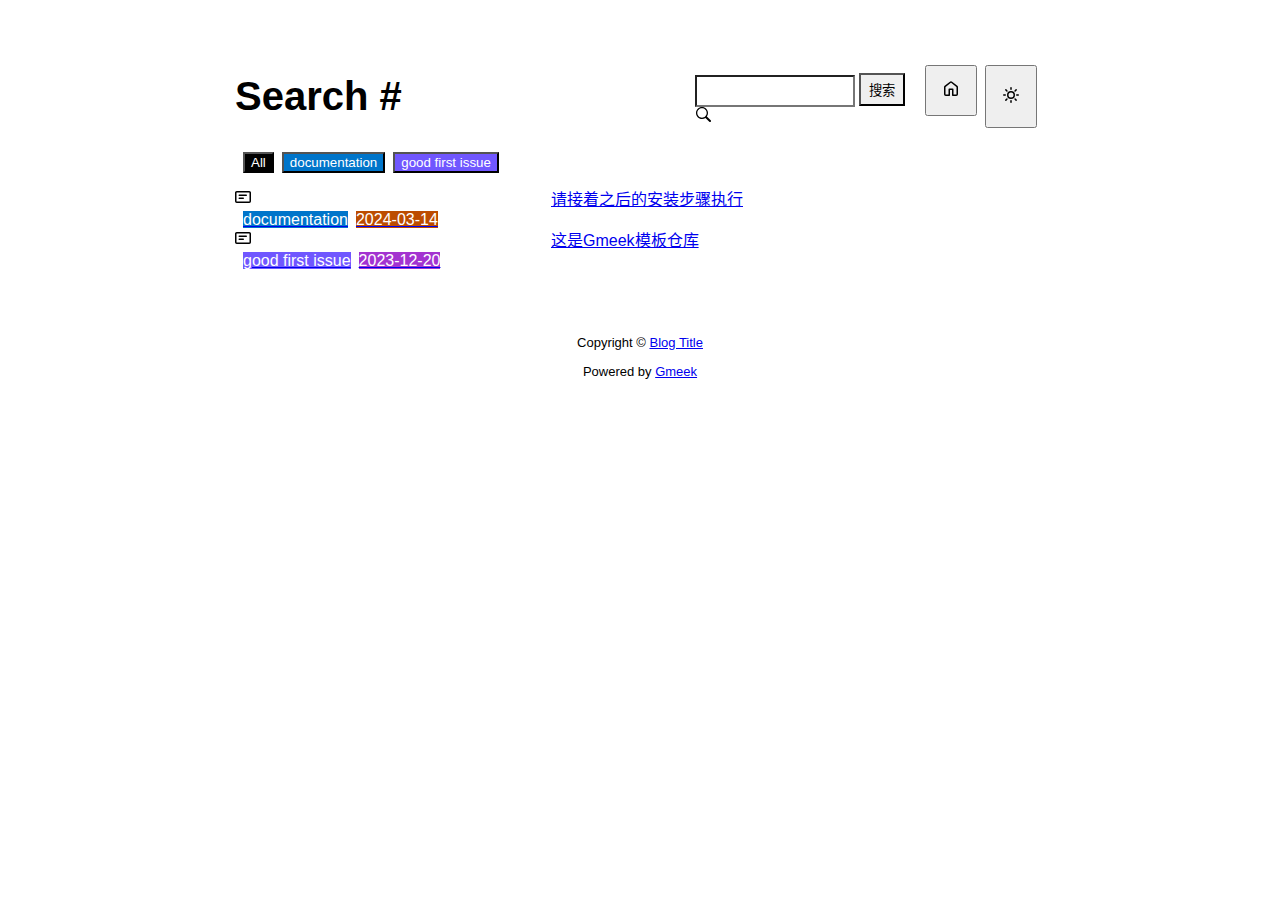
==== docs/tag.html @ c7995678 "Initial commit" ====
<!DOCTYPE html>
<html data-color-mode="light" data-dark-theme="dark" data-light-theme="light" lang="zh-CN">
<head>
    <meta content="text/html; charset=utf-8" http-equiv="content-type" />
    <meta name="viewport" content="width=device-width,initial-scale=1.0">
    <meta http-equiv="X-UA-Compatible" content="IE=edge">
    <link href="//cdn.staticfile.org/Primer/21.0.7/primer.css" rel="stylesheet" />
    <link rel="icon" href="https://github.githubassets.com/favicons/favicon.svg">
    <script>
        if(localStorage.getItem("meek_theme")==null){}
        else if(localStorage.getItem("meek_theme")=="dark"){document.getElementsByTagName("html")[0].attributes.getNamedItem("data-color-mode").value="dark";}
        else if(localStorage.getItem("meek_theme")=="light"){document.getElementsByTagName("html")[0].attributes.getNamedItem("data-color-mode").value="light";}
    </script>
    
<meta name="description" content="Blog Title search page">
<title>Blog Title - Tag</title>

</head>
<style>
body{box-sizing: border-box;min-width: 200px;max-width: 900px;margin: 20px auto;padding: 45px;font-size: 16px;font-family: sans-serif;line-height: 1.25;}
#header{display:flex;padding-bottom:8px;border-bottom: 1px solid var(--borderColor-muted, var(--color-border-muted));margin-bottom: 16px;}
#footer {margin-top:64px; text-align: center;font-size: small;}

</style>

<style>
.tagTitle{margin:auto 0;font-size:40px;font-weight:bold;overflow:hidden;white-space:nowrap;text-overflow:ellipsis;}
.title-right{display:flex;margin:auto 0 0 auto;}
.title-right .circle{padding: 14px 16px;margin-right:8px;}

.subnav-search{width:222px;margin-top:8px;margin-right:8px;}
.subnav-search-input{width:160px;border-top-right-radius:0px;border-bottom-right-radius:0px;}
.subnav-search button{padding:5px 8px;border-top-left-radius:0px;border-bottom-left-radius:0px;}

.SideNav-icon{margin-right: 16px}
.Label{color: #fff;margin-left:8px;}
.genTime{float: right;}
.d-flex{min-width:0;}
.listTitle{overflow:hidden;white-space:nowrap;text-overflow: ellipsis;max-width: 100%;}
.listLabels{white-space:nowrap;}

@media (max-width: 600px) {
    body { padding: 8px;}
    .tagTitle{display:none;}
    .LabelTime{display:none;}
}
</style>


<body>
    <div id="header">
<span class="tagTitle"><span>Loading</span><span class="AnimatedEllipsis"></span></span>
<div class="title-right">
    <div class="subnav-search">
        <input type="search" class="form-control subnav-search-input float-left" aria-label="Search site" value="" style="height:32px;">
        <button class="btn float-left" type="submit" onclick="javascript:searchShow()">搜索</button>
        <svg class="subnav-search-icon octicon octicon-search" width="16" height="16" viewBox="0 0 16 16" aria-hidden="true">
            <path id="searchSVG" fill-rule="evenodd" d=""></path>
        </svg>
    </div>
    <a href="https://Meekdai.github.io/Gmeek-template"><button id="buttonHome" class="btn btn-invisible circle" title="首页">
        <svg class="octicon" width="16" height="16">
            <path id="pathHome" fill-rule="evenodd" d="M6.906.664a1.749 1.749 0 0 1 2.187 0l5.25 4.2c.415.332.657.835.657 1.367v7.019A1.75 1.75 0 0 1 13.25 15h-3.5a.75.75 0 0 1-.75-.75V9H7v5.25a.75.75 0 0 1-.75.75h-3.5A1.75 1.75 0 0 1 1 13.25V6.23c0-.531.242-1.034.657-1.366l5.25-4.2Zm1.25 1.171a.25.25 0 0 0-.312 0l-5.25 4.2a.25.25 0 0 0-.094.196v7.019c0 .138.112.25.25.25H5.5V8.25a.75.75 0 0 1 .75-.75h3.5a.75.75 0 0 1 .75.75v5.25h2.75a.25.25 0 0 0 .25-.25V6.23a.25.25 0 0 0-.094-.195Z"></path>
        </svg>
    </button></a>
    <button class="btn btn-invisible circle" onclick="modeSwitch()" title="切换主题">
        <svg class="octicon" width="16" height="16" >
            <path id="themeSwitch" fill-rule="evenodd"></path>
        </svg>
    </button>
</div>
</div>
    <div id="content">
<div id="tagLable" style="margin-bottom: 16px;"></div>
<nav class="SideNav"></nav>
<div class="notFind" style="display:none;font-size:24px;margin:8px;">Not Find</div>
</div>
    <div id="footer">Copyright © <span id="year"></span><a href="https://Meekdai.github.io/Gmeek-template"> Blog Title </a>
<p>
<span id="runday"></span>Powered by <a href="https://meekdai.com/Gmeek.html" target="_blank">Gmeek</a>
</p>

<script>
if(""!=""){
    var now=new Date();
    var startSite=new Date("");
    var diff=now.getTime()-startSite.getTime();
    var diffDay=Math.floor(diff/(1000*60*60*24));
    document.getElementById("year").innerHTML=now.getFullYear();
    if(""!=""){document.getElementById("runday").innerHTML=" • "+"网站运行"+diffDay+"天"+" • ";}
    else{document.getElementById("runday").innerHTML="网站运行"+diffDay+"天"+" • ";}
}
</script>
</div>
</body>
<script>
var IconList={'post': 'M0 3.75C0 2.784.784 2 1.75 2h12.5c.966 0 1.75.784 1.75 1.75v8.5A1.75 1.75 0 0 1 14.25 14H1.75A1.75 1.75 0 0 1 0 12.25Zm1.75-.25a.25.25 0 0 0-.25.25v8.5c0 .138.112.25.25.25h12.5a.25.25 0 0 0 .25-.25v-8.5a.25.25 0 0 0-.25-.25ZM3.5 6.25a.75.75 0 0 1 .75-.75h7a.75.75 0 0 1 0 1.5h-7a.75.75 0 0 1-.75-.75Zm.75 2.25h4a.75.75 0 0 1 0 1.5h-4a.75.75 0 0 1 0-1.5Z', 'link': 'm7.775 3.275 1.25-1.25a3.5 3.5 0 1 1 4.95 4.95l-2.5 2.5a3.5 3.5 0 0 1-4.95 0 .751.751 0 0 1 .018-1.042.751.751 0 0 1 1.042-.018 1.998 1.998 0 0 0 2.83 0l2.5-2.5a2.002 2.002 0 0 0-2.83-2.83l-1.25 1.25a.751.751 0 0 1-1.042-.018.751.751 0 0 1-.018-1.042Zm-4.69 9.64a1.998 1.998 0 0 0 2.83 0l1.25-1.25a.751.751 0 0 1 1.042.018.751.751 0 0 1 .018 1.042l-1.25 1.25a3.5 3.5 0 1 1-4.95-4.95l2.5-2.5a3.5 3.5 0 0 1 4.95 0 .751.751 0 0 1-.018 1.042.751.751 0 0 1-1.042.018 1.998 1.998 0 0 0-2.83 0l-2.5 2.5a1.998 1.998 0 0 0 0 2.83Z', 'about': 'M10.561 8.073a6.005 6.005 0 0 1 3.432 5.142.75.75 0 1 1-1.498.07 4.5 4.5 0 0 0-8.99 0 .75.75 0 0 1-1.498-.07 6.004 6.004 0 0 1 3.431-5.142 3.999 3.999 0 1 1 5.123 0ZM10.5 5a2.5 2.5 0 1 0-5 0 2.5 2.5 0 0 0 5 0Z', 'sun': 'M8 10.5a2.5 2.5 0 100-5 2.5 2.5 0 000 5zM8 12a4 4 0 100-8 4 4 0 000 8zM8 0a.75.75 0 01.75.75v1.5a.75.75 0 01-1.5 0V.75A.75.75 0 018 0zm0 13a.75.75 0 01.75.75v1.5a.75.75 0 01-1.5 0v-1.5A.75.75 0 018 13zM2.343 2.343a.75.75 0 011.061 0l1.06 1.061a.75.75 0 01-1.06 1.06l-1.06-1.06a.75.75 0 010-1.06zm9.193 9.193a.75.75 0 011.06 0l1.061 1.06a.75.75 0 01-1.06 1.061l-1.061-1.06a.75.75 0 010-1.061zM16 8a.75.75 0 01-.75.75h-1.5a.75.75 0 010-1.5h1.5A.75.75 0 0116 8zM3 8a.75.75 0 01-.75.75H.75a.75.75 0 010-1.5h1.5A.75.75 0 013 8zm10.657-5.657a.75.75 0 010 1.061l-1.061 1.06a.75.75 0 11-1.06-1.06l1.06-1.06a.75.75 0 011.06 0zm-9.193 9.193a.75.75 0 010 1.06l-1.06 1.061a.75.75 0 11-1.061-1.06l1.06-1.061a.75.75 0 011.061 0z', 'moon': 'M9.598 1.591a.75.75 0 01.785-.175 7 7 0 11-8.967 8.967.75.75 0 01.961-.96 5.5 5.5 0 007.046-7.046.75.75 0 01.175-.786zm1.616 1.945a7 7 0 01-7.678 7.678 5.5 5.5 0 107.678-7.678z', 'search': 'M15.7 13.3l-3.81-3.83A5.93 5.93 0 0 0 13 6c0-3.31-2.69-6-6-6S1 2.69 1 6s2.69 6 6 6c1.3 0 2.48-.41 3.47-1.11l3.83 3.81c.19.2.45.3.7.3.25 0 .52-.09.7-.3a.996.996 0 0 0 0-1.41v.01zM7 10.7c-2.59 0-4.7-2.11-4.7-4.7 0-2.59 2.11-4.7 4.7-4.7 2.59 0 4.7 2.11 4.7 4.7 0 2.59-2.11 4.7-4.7 4.7z', 'rss': 'M2.002 2.725a.75.75 0 0 1 .797-.699C8.79 2.42 13.58 7.21 13.974 13.201a.75.75 0 0 1-1.497.098 10.502 10.502 0 0 0-9.776-9.776.747.747 0 0 1-.7-.798ZM2.84 7.05h-.002a7.002 7.002 0 0 1 6.113 6.111.75.75 0 0 1-1.49.178 5.503 5.503 0 0 0-4.8-4.8.75.75 0 0 1 .179-1.489ZM2 13a1 1 0 1 1 2 0 1 1 0 0 1-2 0Z', 'upload': 'M2.75 14A1.75 1.75 0 0 1 1 12.25v-2.5a.75.75 0 0 1 1.5 0v2.5c0 .138.112.25.25.25h10.5a.25.25 0 0 0 .25-.25v-2.5a.75.75 0 0 1 1.5 0v2.5A1.75 1.75 0 0 1 13.25 14Z M11.78 4.72a.749.749 0 1 1-1.06 1.06L8.75 3.811V9.5a.75.75 0 0 1-1.5 0V3.811L5.28 5.78a.749.749 0 1 1-1.06-1.06l3.25-3.25a.749.749 0 0 1 1.06 0l3.25 3.25Z', 'github': 'M8 0c4.42 0 8 3.58 8 8a8.013 8.013 0 0 1-5.45 7.59c-.4.08-.55-.17-.55-.38 0-.27.01-1.13.01-2.2 0-.75-.25-1.23-.54-1.48 1.78-.2 3.65-.88 3.65-3.95 0-.88-.31-1.59-.82-2.15.08-.2.36-1.02-.08-2.12 0 0-.67-.22-2.2.82-.64-.18-1.32-.27-2-.27-.68 0-1.36.09-2 .27-1.53-1.03-2.2-.82-2.2-.82-.44 1.1-.16 1.92-.08 2.12-.51.56-.82 1.28-.82 2.15 0 3.06 1.86 3.75 3.64 3.95-.23.2-.44.55-.51 1.07-.46.21-1.61.55-2.33-.66-.15-.24-.6-.83-1.23-.82-.67.01-.27.38.01.53.34.19.73.9.82 1.13.16.45.68 1.31 2.69.94 0 .67.01 1.3.01 1.49 0 .21-.15.45-.55.38A7.995 7.995 0 0 1 0 8c0-4.42 3.58-8 8-8Z', 'home': 'M6.906.664a1.749 1.749 0 0 1 2.187 0l5.25 4.2c.415.332.657.835.657 1.367v7.019A1.75 1.75 0 0 1 13.25 15h-3.5a.75.75 0 0 1-.75-.75V9H7v5.25a.75.75 0 0 1-.75.75h-3.5A1.75 1.75 0 0 1 1 13.25V6.23c0-.531.242-1.034.657-1.366l5.25-4.2Zm1.25 1.171a.25.25 0 0 0-.312 0l-5.25 4.2a.25.25 0 0 0-.094.196v7.019c0 .138.112.25.25.25H5.5V8.25a.75.75 0 0 1 .75-.75h3.5a.75.75 0 0 1 .75.75v5.25h2.75a.25.25 0 0 0 .25-.25V6.23a.25.25 0 0 0-.094-.195Z'};
var utterancesLoad=0;
if(localStorage.getItem("meek_theme")==null){localStorage.setItem("meek_theme","light");changeLight();}
else if(localStorage.getItem("meek_theme")=="dark"){changeDark();}
else if(localStorage.getItem("meek_theme")=="light"){changeLight();}

function changeDark(){
    document.getElementsByTagName("html")[0].attributes.getNamedItem("data-color-mode").value="dark";
    document.getElementById("themeSwitch").setAttribute("d",value=IconList["moon"]);
    document.getElementById("themeSwitch").parentNode.style.color="#00f0ff";
    if(utterancesLoad==1){utterancesTheme("dark-blue");}
}
function changeLight(){
    document.getElementsByTagName("html")[0].attributes.getNamedItem("data-color-mode").value="light";
    document.getElementById("themeSwitch").setAttribute("d",value=IconList["sun"]);
    document.getElementById("themeSwitch").parentNode.style.color="#ff5000";
    if(utterancesLoad==1){utterancesTheme("github-light");}
}
function modeSwitch(){
    if(document.getElementsByTagName("html")[0].attributes[0].value=="light"){changeDark();localStorage.setItem("meek_theme","dark");}
    else{changeLight();localStorage.setItem("meek_theme","light");}
}
function utterancesTheme(theme){
    const message = {type: 'set-theme',theme: theme};
    const iframe = document.getElementsByClassName('utterances-frame')[0];
    iframe.contentWindow.postMessage(message, 'https://utteranc.es');
}

console.log("\n %c Gmeek last %c https://github.com/Meekdai/Gmeek \n\n", "color: #fff; background-image: linear-gradient(90deg, rgb(47, 172, 178) 0%, rgb(45, 190, 96) 100%); padding:5px 1px;", "background-image: linear-gradient(90deg, rgb(45, 190, 96) 0%, rgb(255, 255, 255) 100%); padding:5px 0;");
</script>

<script>
document.getElementById("searchSVG").setAttribute("d",IconList["search"]);

tagList=[];
jsonData='';
let requestJson="postList.json"
let request=new XMLHttpRequest();
request.open("GET",requestJson);
request.responseType='text';
request.send();
request.onload=function(){
    jsonData=JSON.parse(request.response);
    console.log(jsonData);
    showList();
    setClassDisplay(decodeURI(window.location.hash.slice(1)));
}

function showList(){
    let SideNav=document.getElementsByClassName("SideNav")[0];
    SideNav.setAttribute("class","SideNav border");
    let tagLable=document.getElementById("tagLable");

    if(tagList.length==0){
        let showLabels=document.createElement("button");
        showLabels.setAttribute("class","Label");
        showLabels.setAttribute("style","background-color:#000");
        showLabels.innerHTML="All";
        showLabels.setAttribute("onclick","javascript:updateShowTag('All');");
        tagLable.appendChild(showLabels);
    }
    for(i in jsonData){
        if(!(tagList.includes(jsonData[i]['label']))){
            tagList.push(jsonData[i]['label']);
            let showLabels=document.createElement("button");
            showLabels.setAttribute("class","Label");
            showLabels.setAttribute("style","background-color:"+jsonData[i]['labelColor']);
            showLabels.innerHTML=jsonData[i]['label'];
            showLabels.setAttribute("onclick","javascript:updateShowTag('"+jsonData[i]['label']+"');");
            tagLable.appendChild(showLabels);
        }

        let div=document.createElement("div");
        div.setAttribute("class","lists "+jsonData[i]['label']);
        let item=document.createElement("a");
        item.setAttribute("class","SideNav-item d-flex flex-items-center flex-justify-between");
        item.setAttribute("href",jsonData[i]['postUrl']);

        let center=document.createElement("div");
        center.setAttribute("class","d-flex flex-items-center");

        svg=document.createElementNS('http://www.w3.org/2000/svg','svg');
        path=document.createElementNS("http://www.w3.org/2000/svg","path"); 
        span=document.createElement("span");
        svg.setAttributeNS(null,"class","SideNav-icon octicon");
        svg.setAttributeNS(null,"style","witdh:16px;height:16px");
        path.setAttributeNS(null, "d", IconList["post"]);
        svg.appendChild(path);

        let title=document.createElement("span");
        title.setAttribute("class","listTitle");
        title.innerHTML=jsonData[i]['postTitle'];
        center.appendChild(svg);
        center.appendChild(title);

        let listLabels=document.createElement("div");
        listLabels.setAttribute("class","listLabels");
        let LabelName=document.createElement("span");
        LabelName.setAttribute("class","Label LabelName");
        LabelName.setAttribute("style","background-color:"+jsonData[i]['labelColor']);
        LabelName.innerHTML=jsonData[i]['label'];
        listLabels.appendChild(LabelName);
        let LabelTime=document.createElement("span");
        LabelTime.setAttribute("class","Label LabelTime");
        LabelTime.setAttribute("style","background-color:"+jsonData[i]['dateLabelColor']);
        LabelTime.innerHTML=jsonData[i]['createdDate'];
        listLabels.appendChild(LabelTime);

        item.appendChild(center);
        item.appendChild(listLabels);
        div.appendChild(item);
        SideNav.appendChild(div);
    }
}

function updateShowTag(label){
    if(window.location.hash.slice(1)!=encodeURI(label)){
        window.location.hash="#"+(label);
        setClassDisplay(label);
    }
}

function setClassDisplay(lable){
    let lists = document.getElementsByClassName("lists");
    let tagTitle = document.getElementsByClassName("tagTitle")[0];
    tagTitle.innerHTML="Tag #"+lable;
    document.title=lable+" - Blog Title";
    document.getElementsByClassName("subnav-search-input")[0].value='';
    if(lable=="All"){
        for(let i = 0; i < lists.length; i++){lists[i].style.display='block';}
        document.getElementsByClassName("notFind")[0].style.display='none';
    }
    else if(tagList.indexOf(lable)!=-1){
        for(let i = 0; i < lists.length; i++){
            lists[i].style.display='none';
        }

        let lables = document.getElementsByClassName(lable);
        for(let i = 0; i < lables.length; i++){
            lables[i].style.display='block';
        }
        document.getElementsByClassName("notFind")[0].style.display='none';
    }
    else{
        document.getElementsByClassName("subnav-search-input")[0].value=lable;
        searchShow();
    }
}

function searchShow(){
    let lists = document.getElementsByClassName("lists");
    let tagTitle = document.getElementsByClassName("tagTitle")[0];
    let searchInput = document.getElementsByClassName("subnav-search-input")[0].value;
    tagTitle.innerHTML="Search #"+searchInput;
    if(searchInput==''){document.title="Search - Blog Title";}
    else{document.title=searchInput+" - Blog Title";}
    let a=0;
    window.location.hash="#"+(searchInput);
    for(let i = 0; i < lists.length; i++){
        if(lists[i].childNodes[0].childNodes[0].childNodes[1].innerHTML.toUpperCase().indexOf(searchInput.toUpperCase())==-1){lists[i].style.display='none';}
        else{lists[i].style.display='block';a=a+1;}
    }
    if(a==0){
        let notFind=document.getElementsByClassName("notFind")[0];
        notFind.style.display='block';
        notFind.innerHTML='Not Find "'+searchInput+'"';
    }
    else{document.getElementsByClassName("notFind")[0].style.display='none';}
}

</script>

</html>
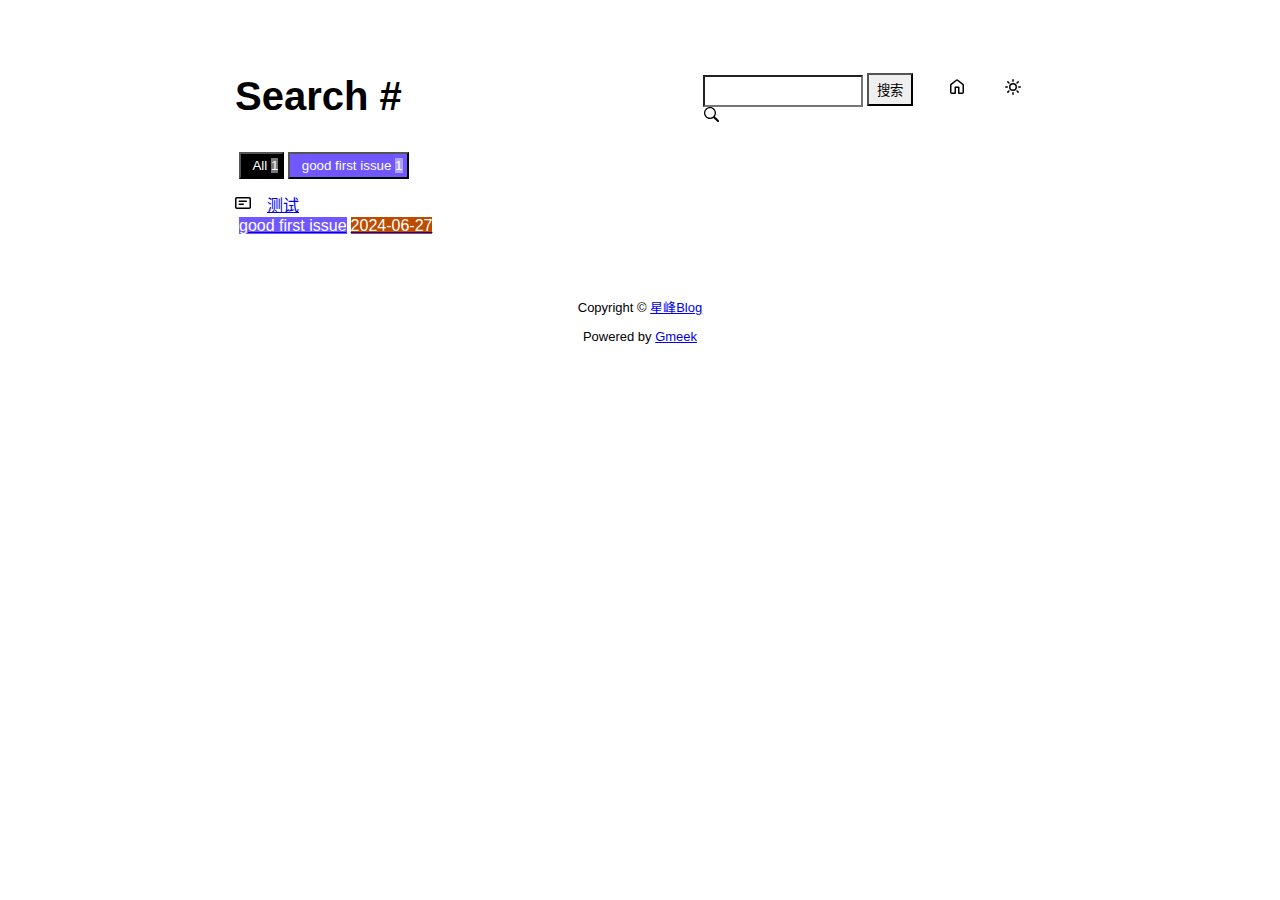
==== commit 780cd142: "🎉auto update by Gmeek action" ====
--- a/docs/tag.html
+++ b/docs/tag.html
@@ -4,16 +4,13 @@
     <meta content="text/html; charset=utf-8" http-equiv="content-type" />
     <meta name="viewport" content="width=device-width,initial-scale=1.0">
     <meta http-equiv="X-UA-Compatible" content="IE=edge">
-    <link href="//cdn.staticfile.org/Primer/21.0.7/primer.css" rel="stylesheet" />
-    <link rel="icon" href="https://github.githubassets.com/favicons/favicon.svg">
-    <script>
-        if(localStorage.getItem("meek_theme")==null){}
-        else if(localStorage.getItem("meek_theme")=="dark"){document.getElementsByTagName("html")[0].attributes.getNamedItem("data-color-mode").value="dark";}
-        else if(localStorage.getItem("meek_theme")=="light"){document.getElementsByTagName("html")[0].attributes.getNamedItem("data-color-mode").value="light";}
+    <link href="//cdn.staticfile.net/Primer/21.0.7/primer.css" rel="stylesheet" />
+    <link rel="icon" href="https://avatars.githubusercontent.com/u/34774269?v=4"><script>
+        let theme = localStorage.getItem("meek_theme") || "light";
+        document.documentElement.setAttribute("data-color-mode", theme);
     </script>
-    
-<meta name="description" content="Blog Title search page">
-<title>Blog Title - Tag</title>
+<meta name="description" content="星峰Blog search page">
+<title>星峰Blog - Tag</title>
 
 </head>
 <style>
@@ -32,8 +29,11 @@
 .subnav-search-input{width:160px;border-top-right-radius:0px;border-bottom-right-radius:0px;}
 .subnav-search button{padding:5px 8px;border-top-left-radius:0px;border-bottom-left-radius:0px;}
 
-.SideNav-icon{margin-right: 16px}
-.Label{color: #fff;margin-left:8px;}
+.SideNav-icon{margin-right:16px}
+.Label{color: #fff;margin-left:4px;}
+#taglabel .Label {margin-bottom:8px;}
+.Counter{color:#fff;background-color:rgba(234, 238, 242, 0.5)}
+
 .genTime{float: right;}
 .d-flex{min-width:0;}
 .listTitle{overflow:hidden;white-space:nowrap;text-overflow: ellipsis;max-width: 100%;}
@@ -55,27 +55,27 @@
         <input type="search" class="form-control subnav-search-input float-left" aria-label="Search site" value="" style="height:32px;">
         <button class="btn float-left" type="submit" onclick="javascript:searchShow()">搜索</button>
         <svg class="subnav-search-icon octicon octicon-search" width="16" height="16" viewBox="0 0 16 16" aria-hidden="true">
-            <path id="searchSVG" fill-rule="evenodd" d=""></path>
+            <path id="searchSVG" fill-rule="evenodd"></path>
         </svg>
     </div>
-    <a href="https://Meekdai.github.io/Gmeek-template"><button id="buttonHome" class="btn btn-invisible circle" title="首页">
+    <a href="https://gavinliuisme.github.io" id="buttonHome" class="btn btn-invisible circle" title="首页">
         <svg class="octicon" width="16" height="16">
-            <path id="pathHome" fill-rule="evenodd" d="M6.906.664a1.749 1.749 0 0 1 2.187 0l5.25 4.2c.415.332.657.835.657 1.367v7.019A1.75 1.75 0 0 1 13.25 15h-3.5a.75.75 0 0 1-.75-.75V9H7v5.25a.75.75 0 0 1-.75.75h-3.5A1.75 1.75 0 0 1 1 13.25V6.23c0-.531.242-1.034.657-1.366l5.25-4.2Zm1.25 1.171a.25.25 0 0 0-.312 0l-5.25 4.2a.25.25 0 0 0-.094.196v7.019c0 .138.112.25.25.25H5.5V8.25a.75.75 0 0 1 .75-.75h3.5a.75.75 0 0 1 .75.75v5.25h2.75a.25.25 0 0 0 .25-.25V6.23a.25.25 0 0 0-.094-.195Z"></path>
+            <path id="pathHome" fill-rule="evenodd"></path>
         </svg>
-    </button></a>
-    <button class="btn btn-invisible circle" onclick="modeSwitch()" title="切换主题">
+    </a>
+    <a class="btn btn-invisible circle" onclick="modeSwitch()" title="切换主题">
         <svg class="octicon" width="16" height="16" >
             <path id="themeSwitch" fill-rule="evenodd"></path>
         </svg>
-    </button>
+    </a>
 </div>
 </div>
     <div id="content">
-<div id="tagLable" style="margin-bottom: 16px;"></div>
+<div id="taglabel" style="margin-bottom:8px;"></div>
 <nav class="SideNav"></nav>
 <div class="notFind" style="display:none;font-size:24px;margin:8px;">Not Find</div>
 </div>
-    <div id="footer">Copyright © <span id="year"></span><a href="https://Meekdai.github.io/Gmeek-template"> Blog Title </a>
+    <div id="footer">Copyright © <span id="year"></span><a href="https://gavinliuisme.github.io"> 星峰Blog </a>
 <p>
 <span id="runday"></span>Powered by <a href="https://meekdai.com/Gmeek.html" target="_blank">Gmeek</a>
 </p>
@@ -94,41 +94,43 @@
 </div>
 </body>
 <script>
-var IconList={'post': 'M0 3.75C0 2.784.784 2 1.75 2h12.5c.966 0 1.75.784 1.75 1.75v8.5A1.75 1.75 0 0 1 14.25 14H1.75A1.75 1.75 0 0 1 0 12.25Zm1.75-.25a.25.25 0 0 0-.25.25v8.5c0 .138.112.25.25.25h12.5a.25.25 0 0 0 .25-.25v-8.5a.25.25 0 0 0-.25-.25ZM3.5 6.25a.75.75 0 0 1 .75-.75h7a.75.75 0 0 1 0 1.5h-7a.75.75 0 0 1-.75-.75Zm.75 2.25h4a.75.75 0 0 1 0 1.5h-4a.75.75 0 0 1 0-1.5Z', 'link': 'm7.775 3.275 1.25-1.25a3.5 3.5 0 1 1 4.95 4.95l-2.5 2.5a3.5 3.5 0 0 1-4.95 0 .751.751 0 0 1 .018-1.042.751.751 0 0 1 1.042-.018 1.998 1.998 0 0 0 2.83 0l2.5-2.5a2.002 2.002 0 0 0-2.83-2.83l-1.25 1.25a.751.751 0 0 1-1.042-.018.751.751 0 0 1-.018-1.042Zm-4.69 9.64a1.998 1.998 0 0 0 2.83 0l1.25-1.25a.751.751 0 0 1 1.042.018.751.751 0 0 1 .018 1.042l-1.25 1.25a3.5 3.5 0 1 1-4.95-4.95l2.5-2.5a3.5 3.5 0 0 1 4.95 0 .751.751 0 0 1-.018 1.042.751.751 0 0 1-1.042.018 1.998 1.998 0 0 0-2.83 0l-2.5 2.5a1.998 1.998 0 0 0 0 2.83Z', 'about': 'M10.561 8.073a6.005 6.005 0 0 1 3.432 5.142.75.75 0 1 1-1.498.07 4.5 4.5 0 0 0-8.99 0 .75.75 0 0 1-1.498-.07 6.004 6.004 0 0 1 3.431-5.142 3.999 3.999 0 1 1 5.123 0ZM10.5 5a2.5 2.5 0 1 0-5 0 2.5 2.5 0 0 0 5 0Z', 'sun': 'M8 10.5a2.5 2.5 0 100-5 2.5 2.5 0 000 5zM8 12a4 4 0 100-8 4 4 0 000 8zM8 0a.75.75 0 01.75.75v1.5a.75.75 0 01-1.5 0V.75A.75.75 0 018 0zm0 13a.75.75 0 01.75.75v1.5a.75.75 0 01-1.5 0v-1.5A.75.75 0 018 13zM2.343 2.343a.75.75 0 011.061 0l1.06 1.061a.75.75 0 01-1.06 1.06l-1.06-1.06a.75.75 0 010-1.06zm9.193 9.193a.75.75 0 011.06 0l1.061 1.06a.75.75 0 01-1.06 1.061l-1.061-1.06a.75.75 0 010-1.061zM16 8a.75.75 0 01-.75.75h-1.5a.75.75 0 010-1.5h1.5A.75.75 0 0116 8zM3 8a.75.75 0 01-.75.75H.75a.75.75 0 010-1.5h1.5A.75.75 0 013 8zm10.657-5.657a.75.75 0 010 1.061l-1.061 1.06a.75.75 0 11-1.06-1.06l1.06-1.06a.75.75 0 011.06 0zm-9.193 9.193a.75.75 0 010 1.06l-1.06 1.061a.75.75 0 11-1.061-1.06l1.06-1.061a.75.75 0 011.061 0z', 'moon': 'M9.598 1.591a.75.75 0 01.785-.175 7 7 0 11-8.967 8.967.75.75 0 01.961-.96 5.5 5.5 0 007.046-7.046.75.75 0 01.175-.786zm1.616 1.945a7 7 0 01-7.678 7.678 5.5 5.5 0 107.678-7.678z', 'search': 'M15.7 13.3l-3.81-3.83A5.93 5.93 0 0 0 13 6c0-3.31-2.69-6-6-6S1 2.69 1 6s2.69 6 6 6c1.3 0 2.48-.41 3.47-1.11l3.83 3.81c.19.2.45.3.7.3.25 0 .52-.09.7-.3a.996.996 0 0 0 0-1.41v.01zM7 10.7c-2.59 0-4.7-2.11-4.7-4.7 0-2.59 2.11-4.7 4.7-4.7 2.59 0 4.7 2.11 4.7 4.7 0 2.59-2.11 4.7-4.7 4.7z', 'rss': 'M2.002 2.725a.75.75 0 0 1 .797-.699C8.79 2.42 13.58 7.21 13.974 13.201a.75.75 0 0 1-1.497.098 10.502 10.502 0 0 0-9.776-9.776.747.747 0 0 1-.7-.798ZM2.84 7.05h-.002a7.002 7.002 0 0 1 6.113 6.111.75.75 0 0 1-1.49.178 5.503 5.503 0 0 0-4.8-4.8.75.75 0 0 1 .179-1.489ZM2 13a1 1 0 1 1 2 0 1 1 0 0 1-2 0Z', 'upload': 'M2.75 14A1.75 1.75 0 0 1 1 12.25v-2.5a.75.75 0 0 1 1.5 0v2.5c0 .138.112.25.25.25h10.5a.25.25 0 0 0 .25-.25v-2.5a.75.75 0 0 1 1.5 0v2.5A1.75 1.75 0 0 1 13.25 14Z M11.78 4.72a.749.749 0 1 1-1.06 1.06L8.75 3.811V9.5a.75.75 0 0 1-1.5 0V3.811L5.28 5.78a.749.749 0 1 1-1.06-1.06l3.25-3.25a.749.749 0 0 1 1.06 0l3.25 3.25Z', 'github': 'M8 0c4.42 0 8 3.58 8 8a8.013 8.013 0 0 1-5.45 7.59c-.4.08-.55-.17-.55-.38 0-.27.01-1.13.01-2.2 0-.75-.25-1.23-.54-1.48 1.78-.2 3.65-.88 3.65-3.95 0-.88-.31-1.59-.82-2.15.08-.2.36-1.02-.08-2.12 0 0-.67-.22-2.2.82-.64-.18-1.32-.27-2-.27-.68 0-1.36.09-2 .27-1.53-1.03-2.2-.82-2.2-.82-.44 1.1-.16 1.92-.08 2.12-.51.56-.82 1.28-.82 2.15 0 3.06 1.86 3.75 3.64 3.95-.23.2-.44.55-.51 1.07-.46.21-1.61.55-2.33-.66-.15-.24-.6-.83-1.23-.82-.67.01-.27.38.01.53.34.19.73.9.82 1.13.16.45.68 1.31 2.69.94 0 .67.01 1.3.01 1.49 0 .21-.15.45-.55.38A7.995 7.995 0 0 1 0 8c0-4.42 3.58-8 8-8Z', 'home': 'M6.906.664a1.749 1.749 0 0 1 2.187 0l5.25 4.2c.415.332.657.835.657 1.367v7.019A1.75 1.75 0 0 1 13.25 15h-3.5a.75.75 0 0 1-.75-.75V9H7v5.25a.75.75 0 0 1-.75.75h-3.5A1.75 1.75 0 0 1 1 13.25V6.23c0-.531.242-1.034.657-1.366l5.25-4.2Zm1.25 1.171a.25.25 0 0 0-.312 0l-5.25 4.2a.25.25 0 0 0-.094.196v7.019c0 .138.112.25.25.25H5.5V8.25a.75.75 0 0 1 .75-.75h3.5a.75.75 0 0 1 .75.75v5.25h2.75a.25.25 0 0 0 .25-.25V6.23a.25.25 0 0 0-.094-.195Z'};
+var IconList={'sun': 'M8 10.5a2.5 2.5 0 100-5 2.5 2.5 0 000 5zM8 12a4 4 0 100-8 4 4 0 000 8zM8 0a.75.75 0 01.75.75v1.5a.75.75 0 01-1.5 0V.75A.75.75 0 018 0zm0 13a.75.75 0 01.75.75v1.5a.75.75 0 01-1.5 0v-1.5A.75.75 0 018 13zM2.343 2.343a.75.75 0 011.061 0l1.06 1.061a.75.75 0 01-1.06 1.06l-1.06-1.06a.75.75 0 010-1.06zm9.193 9.193a.75.75 0 011.06 0l1.061 1.06a.75.75 0 01-1.06 1.061l-1.061-1.06a.75.75 0 010-1.061zM16 8a.75.75 0 01-.75.75h-1.5a.75.75 0 010-1.5h1.5A.75.75 0 0116 8zM3 8a.75.75 0 01-.75.75H.75a.75.75 0 010-1.5h1.5A.75.75 0 013 8zm10.657-5.657a.75.75 0 010 1.061l-1.061 1.06a.75.75 0 11-1.06-1.06l1.06-1.06a.75.75 0 011.06 0zm-9.193 9.193a.75.75 0 010 1.06l-1.06 1.061a.75.75 0 11-1.061-1.06l1.06-1.061a.75.75 0 011.061 0z', 'moon': 'M9.598 1.591a.75.75 0 01.785-.175 7 7 0 11-8.967 8.967.75.75 0 01.961-.96 5.5 5.5 0 007.046-7.046.75.75 0 01.175-.786zm1.616 1.945a7 7 0 01-7.678 7.678 5.5 5.5 0 107.678-7.678z', 'sync': 'M1.705 8.005a.75.75 0 0 1 .834.656 5.5 5.5 0 0 0 9.592 2.97l-1.204-1.204a.25.25 0 0 1 .177-.427h3.646a.25.25 0 0 1 .25.25v3.646a.25.25 0 0 1-.427.177l-1.38-1.38A7.002 7.002 0 0 1 1.05 8.84a.75.75 0 0 1 .656-.834ZM8 2.5a5.487 5.487 0 0 0-4.131 1.869l1.204 1.204A.25.25 0 0 1 4.896 6H1.25A.25.25 0 0 1 1 5.75V2.104a.25.25 0 0 1 .427-.177l1.38 1.38A7.002 7.002 0 0 1 14.95 7.16a.75.75 0 0 1-1.49.178A5.5 5.5 0 0 0 8 2.5Z', 'home': 'M6.906.664a1.749 1.749 0 0 1 2.187 0l5.25 4.2c.415.332.657.835.657 1.367v7.019A1.75 1.75 0 0 1 13.25 15h-3.5a.75.75 0 0 1-.75-.75V9H7v5.25a.75.75 0 0 1-.75.75h-3.5A1.75 1.75 0 0 1 1 13.25V6.23c0-.531.242-1.034.657-1.366l5.25-4.2Zm1.25 1.171a.25.25 0 0 0-.312 0l-5.25 4.2a.25.25 0 0 0-.094.196v7.019c0 .138.112.25.25.25H5.5V8.25a.75.75 0 0 1 .75-.75h3.5a.75.75 0 0 1 .75.75v5.25h2.75a.25.25 0 0 0 .25-.25V6.23a.25.25 0 0 0-.094-.195Z', 'search': 'M15.7 13.3l-3.81-3.83A5.93 5.93 0 0 0 13 6c0-3.31-2.69-6-6-6S1 2.69 1 6s2.69 6 6 6c1.3 0 2.48-.41 3.47-1.11l3.83 3.81c.19.2.45.3.7.3.25 0 .52-.09.7-.3a.996.996 0 0 0 0-1.41v.01zM7 10.7c-2.59 0-4.7-2.11-4.7-4.7 0-2.59 2.11-4.7 4.7-4.7 2.59 0 4.7 2.11 4.7 4.7 0 2.59-2.11 4.7-4.7 4.7z', 'post': 'M0 3.75C0 2.784.784 2 1.75 2h12.5c.966 0 1.75.784 1.75 1.75v8.5A1.75 1.75 0 0 1 14.25 14H1.75A1.75 1.75 0 0 1 0 12.25Zm1.75-.25a.25.25 0 0 0-.25.25v8.5c0 .138.112.25.25.25h12.5a.25.25 0 0 0 .25-.25v-8.5a.25.25 0 0 0-.25-.25ZM3.5 6.25a.75.75 0 0 1 .75-.75h7a.75.75 0 0 1 0 1.5h-7a.75.75 0 0 1-.75-.75Zm.75 2.25h4a.75.75 0 0 1 0 1.5h-4a.75.75 0 0 1 0-1.5Z'};
 var utterancesLoad=0;
-if(localStorage.getItem("meek_theme")==null){localStorage.setItem("meek_theme","light");changeLight();}
-else if(localStorage.getItem("meek_theme")=="dark"){changeDark();}
-else if(localStorage.getItem("meek_theme")=="light"){changeLight();}
-
-function changeDark(){
-    document.getElementsByTagName("html")[0].attributes.getNamedItem("data-color-mode").value="dark";
-    document.getElementById("themeSwitch").setAttribute("d",value=IconList["moon"]);
-    document.getElementById("themeSwitch").parentNode.style.color="#00f0ff";
-    if(utterancesLoad==1){utterancesTheme("dark-blue");}
-}
-function changeLight(){
-    document.getElementsByTagName("html")[0].attributes.getNamedItem("data-color-mode").value="light";
-    document.getElementById("themeSwitch").setAttribute("d",value=IconList["sun"]);
-    document.getElementById("themeSwitch").parentNode.style.color="#ff5000";
-    if(utterancesLoad==1){utterancesTheme("github-light");}
+
+let themeSettings={
+    "dark": ["dark","moon","#00f0ff","dark-blue"],
+    "light": ["light","sun","#ff5000","github-light"],
+    "auto": ["auto","sync","","preferred-color-scheme"]
+};
+function changeTheme(mode, icon, color, utheme){
+    document.documentElement.setAttribute("data-color-mode",mode);
+    document.getElementById("themeSwitch").setAttribute("d",value=IconList[icon]);
+    document.getElementById("themeSwitch").parentNode.style.color=color;
+    if(utterancesLoad==1){utterancesTheme(utheme);}
 }
 function modeSwitch(){
-    if(document.getElementsByTagName("html")[0].attributes[0].value=="light"){changeDark();localStorage.setItem("meek_theme","dark");}
-    else{changeLight();localStorage.setItem("meek_theme","light");}
+    let currentMode=document.documentElement.getAttribute('data-color-mode');
+    let newMode = currentMode === "light" ? "dark" : currentMode === "dark" ? "auto" : "light";
+    localStorage.setItem("meek_theme", newMode);
+    if(themeSettings[newMode]){
+        changeTheme(...themeSettings[newMode]);
+    }
 }
 function utterancesTheme(theme){
-    const message = {type: 'set-theme',theme: theme};
-    const iframe = document.getElementsByClassName('utterances-frame')[0];
-    iframe.contentWindow.postMessage(message, 'https://utteranc.es');
-}
-
-console.log("\n %c Gmeek last %c https://github.com/Meekdai/Gmeek \n\n", "color: #fff; background-image: linear-gradient(90deg, rgb(47, 172, 178) 0%, rgb(45, 190, 96) 100%); padding:5px 1px;", "background-image: linear-gradient(90deg, rgb(45, 190, 96) 0%, rgb(255, 255, 255) 100%); padding:5px 0;");
+    const message={type:'set-theme',theme: theme};
+    const iframe=document.getElementsByClassName('utterances-frame')[0];
+    iframe.contentWindow.postMessage(message,'https://utteranc.es');
+}
+if(themeSettings[theme]){changeTheme(...themeSettings[theme]);}
+console.log("\n %c Gmeek last https://github.com/Meekdai/Gmeek \n\n","padding:5px 0;background:#02d81d;color:#fff");
 </script>
 
 <script>
+document.getElementById("pathHome").setAttribute("d",IconList["home"]);
 document.getElementById("searchSVG").setAttribute("d",IconList["search"]);
 
 tagList=[];
+labelsCount={};
 jsonData='';
 let requestJson="postList.json"
 let request=new XMLHttpRequest();
@@ -138,74 +140,88 @@
 request.onload=function(){
     jsonData=JSON.parse(request.response);
     console.log(jsonData);
-    showList();
+    showList(labelsCount);
     setClassDisplay(decodeURI(window.location.hash.slice(1)));
 }
 
-function showList(){
+function showList(labelsCount){
     let SideNav=document.getElementsByClassName("SideNav")[0];
-    SideNav.setAttribute("class","SideNav border");
-    let tagLable=document.getElementById("tagLable");
-
-    if(tagList.length==0){
-        let showLabels=document.createElement("button");
-        showLabels.setAttribute("class","Label");
-        showLabels.setAttribute("style","background-color:#000");
-        showLabels.innerHTML="All";
-        showLabels.setAttribute("onclick","javascript:updateShowTag('All');");
-        tagLable.appendChild(showLabels);
-    }
+    SideNav.classList.add("border");
+    let taglabel=document.getElementById("taglabel");
+
+    jsonData['labelColorDict']["All"]="#000";
+    labelsCount["All"]=0;
+    for (let key in jsonData) {
+        if (key !== 'labelColorDict' && Array.isArray(jsonData[key]['labels'])) {
+            labelsCount["All"]++;
+            for (let label of jsonData[key]['labels']) {
+                labelsCount[label] = (labelsCount[label] || 0) + 1;
+            }
+        }
+    }
+
+    let sortedLabelsList = Object.keys(labelsCount).sort((a, b) => labelsCount[b] - labelsCount[a]);
+    for (let label of sortedLabelsList) {
+        tagList.push(label);
+        let showLabels = document.createElement("button");
+        showLabels.setAttribute("class", "Label");
+        showLabels.setAttribute("style", "background-color:" + jsonData['labelColorDict'][label]+";padding:4px;");
+        showLabels.innerHTML="&nbsp;&nbsp;"+label+" ";
+        showLabels.setAttribute("onclick", "javascript:updateShowTag('" + label + "');");
+
+        let LabelNum=document.createElement("span");
+        LabelNum.setAttribute("class","Counter");
+        LabelNum.innerHTML=labelsCount[label];
+        showLabels.appendChild(LabelNum);
+        taglabel.appendChild(showLabels);
+    }
+
     for(i in jsonData){
-        if(!(tagList.includes(jsonData[i]['label']))){
-            tagList.push(jsonData[i]['label']);
-            let showLabels=document.createElement("button");
-            showLabels.setAttribute("class","Label");
-            showLabels.setAttribute("style","background-color:"+jsonData[i]['labelColor']);
-            showLabels.innerHTML=jsonData[i]['label'];
-            showLabels.setAttribute("onclick","javascript:updateShowTag('"+jsonData[i]['label']+"');");
-            tagLable.appendChild(showLabels);
-        }
-
-        let div=document.createElement("div");
-        div.setAttribute("class","lists "+jsonData[i]['label']);
-        let item=document.createElement("a");
-        item.setAttribute("class","SideNav-item d-flex flex-items-center flex-justify-between");
-        item.setAttribute("href",jsonData[i]['postUrl']);
-
-        let center=document.createElement("div");
-        center.setAttribute("class","d-flex flex-items-center");
-
-        svg=document.createElementNS('http://www.w3.org/2000/svg','svg');
-        path=document.createElementNS("http://www.w3.org/2000/svg","path"); 
-        span=document.createElement("span");
-        svg.setAttributeNS(null,"class","SideNav-icon octicon");
-        svg.setAttributeNS(null,"style","witdh:16px;height:16px");
-        path.setAttributeNS(null, "d", IconList["post"]);
-        svg.appendChild(path);
-
-        let title=document.createElement("span");
-        title.setAttribute("class","listTitle");
-        title.innerHTML=jsonData[i]['postTitle'];
-        center.appendChild(svg);
-        center.appendChild(title);
-
-        let listLabels=document.createElement("div");
-        listLabels.setAttribute("class","listLabels");
-        let LabelName=document.createElement("span");
-        LabelName.setAttribute("class","Label LabelName");
-        LabelName.setAttribute("style","background-color:"+jsonData[i]['labelColor']);
-        LabelName.innerHTML=jsonData[i]['label'];
-        listLabels.appendChild(LabelName);
-        let LabelTime=document.createElement("span");
-        LabelTime.setAttribute("class","Label LabelTime");
-        LabelTime.setAttribute("style","background-color:"+jsonData[i]['dateLabelColor']);
-        LabelTime.innerHTML=jsonData[i]['createdDate'];
-        listLabels.appendChild(LabelTime);
-
-        item.appendChild(center);
-        item.appendChild(listLabels);
-        div.appendChild(item);
-        SideNav.appendChild(div);
+        if(i!='labelColorDict'){
+            let div=document.createElement("div");
+            div.setAttribute("class","lists "+jsonData[i]['labels'].join(" "));
+            let item=document.createElement("a");
+            item.setAttribute("class","SideNav-item d-flex flex-items-center flex-justify-between");
+            item.setAttribute("href",jsonData[i]['postUrl']);
+
+            let center=document.createElement("div");
+            center.setAttribute("class","d-flex flex-items-center");
+
+            svg=document.createElementNS('http://www.w3.org/2000/svg','svg');
+            path=document.createElementNS("http://www.w3.org/2000/svg","path"); 
+            span=document.createElement("span");
+            svg.setAttributeNS(null,"class","SideNav-icon octicon");
+            svg.setAttributeNS(null,"style","width:16px;height:16px");
+            path.setAttributeNS(null, "d", IconList["post"]);
+            svg.appendChild(path);
+
+            let title=document.createElement("span");
+            title.setAttribute("class","listTitle");
+            title.innerHTML=jsonData[i]['postTitle'];
+            center.appendChild(svg);
+            center.appendChild(title);
+
+            let listLabels=document.createElement("div");
+            listLabels.setAttribute("class","listLabels");
+            
+            for(label of jsonData[i]['labels']){
+                let LabelName=document.createElement("span");
+                LabelName.setAttribute("class","Label LabelName");
+                LabelName.setAttribute("style","background-color:"+jsonData['labelColorDict'][label]);
+                LabelName.innerHTML=label;
+                listLabels.appendChild(LabelName);
+            }
+            let LabelTime=document.createElement("span");
+            LabelTime.setAttribute("class","Label LabelTime");
+            LabelTime.setAttribute("style","background-color:"+jsonData[i]['dateLabelColor']);
+            LabelTime.innerHTML=jsonData[i]['createdDate'];
+            listLabels.appendChild(LabelTime);
+
+            item.appendChild(center);
+            item.appendChild(listLabels);
+            div.appendChild(item);
+            SideNav.appendChild(div);
+        }
     }
 }
 
@@ -216,29 +232,29 @@
     }
 }
 
-function setClassDisplay(lable){
+function setClassDisplay(label){
     let lists = document.getElementsByClassName("lists");
     let tagTitle = document.getElementsByClassName("tagTitle")[0];
-    tagTitle.innerHTML="Tag #"+lable;
-    document.title=lable+" - Blog Title";
+    tagTitle.innerHTML="Tag #"+label;
+    document.title=label+" - 星峰Blog";
     document.getElementsByClassName("subnav-search-input")[0].value='';
-    if(lable=="All"){
+    if(label=="All"){
         for(let i = 0; i < lists.length; i++){lists[i].style.display='block';}
         document.getElementsByClassName("notFind")[0].style.display='none';
     }
-    else if(tagList.indexOf(lable)!=-1){
+    else if(tagList.indexOf(label)!=-1){
         for(let i = 0; i < lists.length; i++){
             lists[i].style.display='none';
         }
 
-        let lables = document.getElementsByClassName(lable);
-        for(let i = 0; i < lables.length; i++){
-            lables[i].style.display='block';
+        let labels = document.getElementsByClassName(label);
+        for(let i = 0; i < labels.length; i++){
+            labels[i].style.display='block';
         }
         document.getElementsByClassName("notFind")[0].style.display='none';
     }
     else{
-        document.getElementsByClassName("subnav-search-input")[0].value=lable;
+        document.getElementsByClassName("subnav-search-input")[0].value=label;
         searchShow();
     }
 }
@@ -248,8 +264,8 @@
     let tagTitle = document.getElementsByClassName("tagTitle")[0];
     let searchInput = document.getElementsByClassName("subnav-search-input")[0].value;
     tagTitle.innerHTML="Search #"+searchInput;
-    if(searchInput==''){document.title="Search - Blog Title";}
-    else{document.title=searchInput+" - Blog Title";}
+    if(searchInput==''){document.title="Search - 星峰Blog";}
+    else{document.title=searchInput+" - 星峰Blog";}
     let a=0;
     window.location.hash="#"+(searchInput);
     for(let i = 0; i < lists.length; i++){
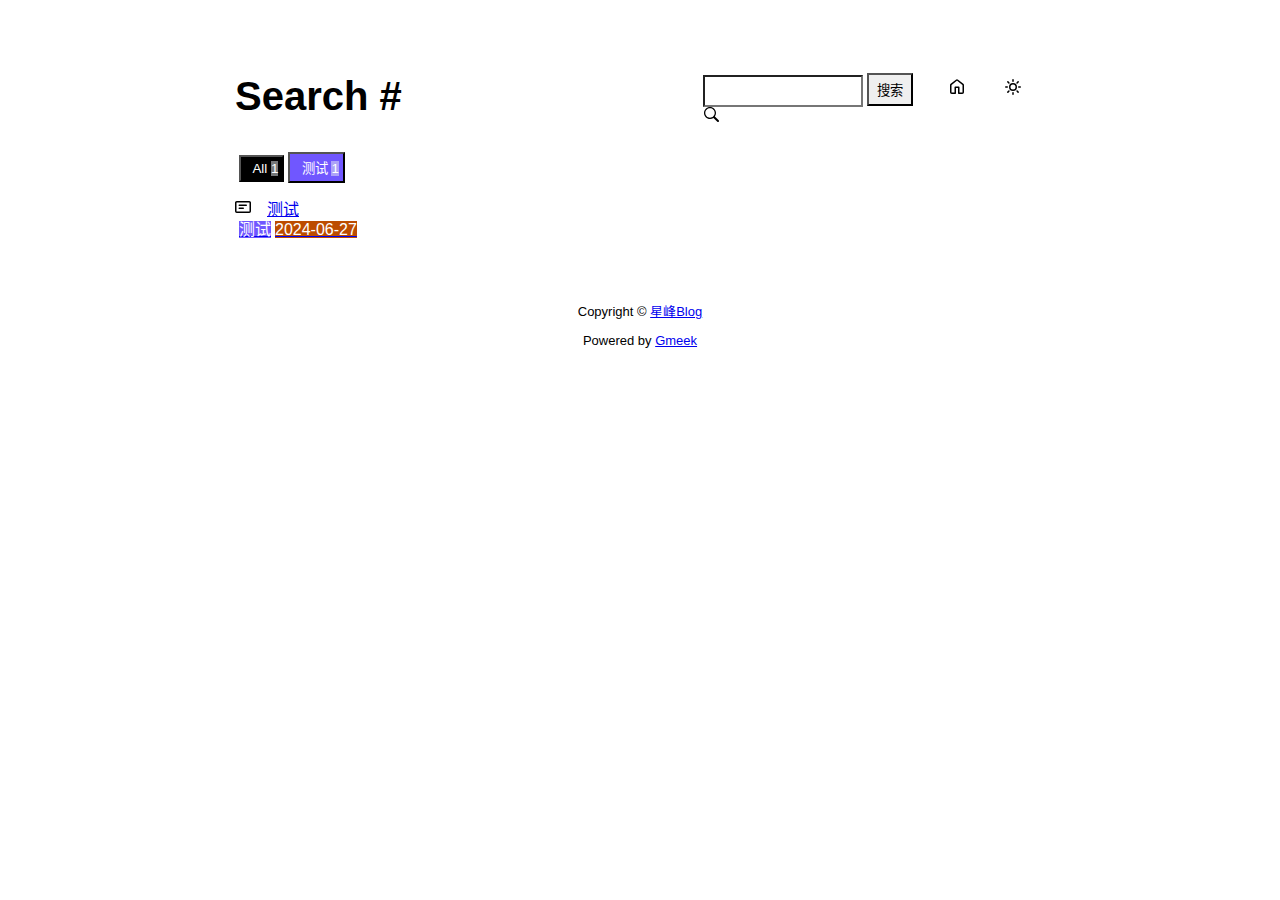
==== commit 4793db5e: "🎉auto update by Gmeek action" ====
--- a/docs/tag.html
+++ b/docs/tag.html
@@ -5,7 +5,7 @@
     <meta name="viewport" content="width=device-width,initial-scale=1.0">
     <meta http-equiv="X-UA-Compatible" content="IE=edge">
     <link href="//cdn.staticfile.net/Primer/21.0.7/primer.css" rel="stylesheet" />
-    <link rel="icon" href="https://avatars.githubusercontent.com/u/34774269?v=4"><script>
+    <link rel="icon" href="https://imge.bygavin.tk/file/a5b54e4f2d76cf0b1a20f.jpg"><script>
         let theme = localStorage.getItem("meek_theme") || "light";
         document.documentElement.setAttribute("data-color-mode", theme);
     </script>
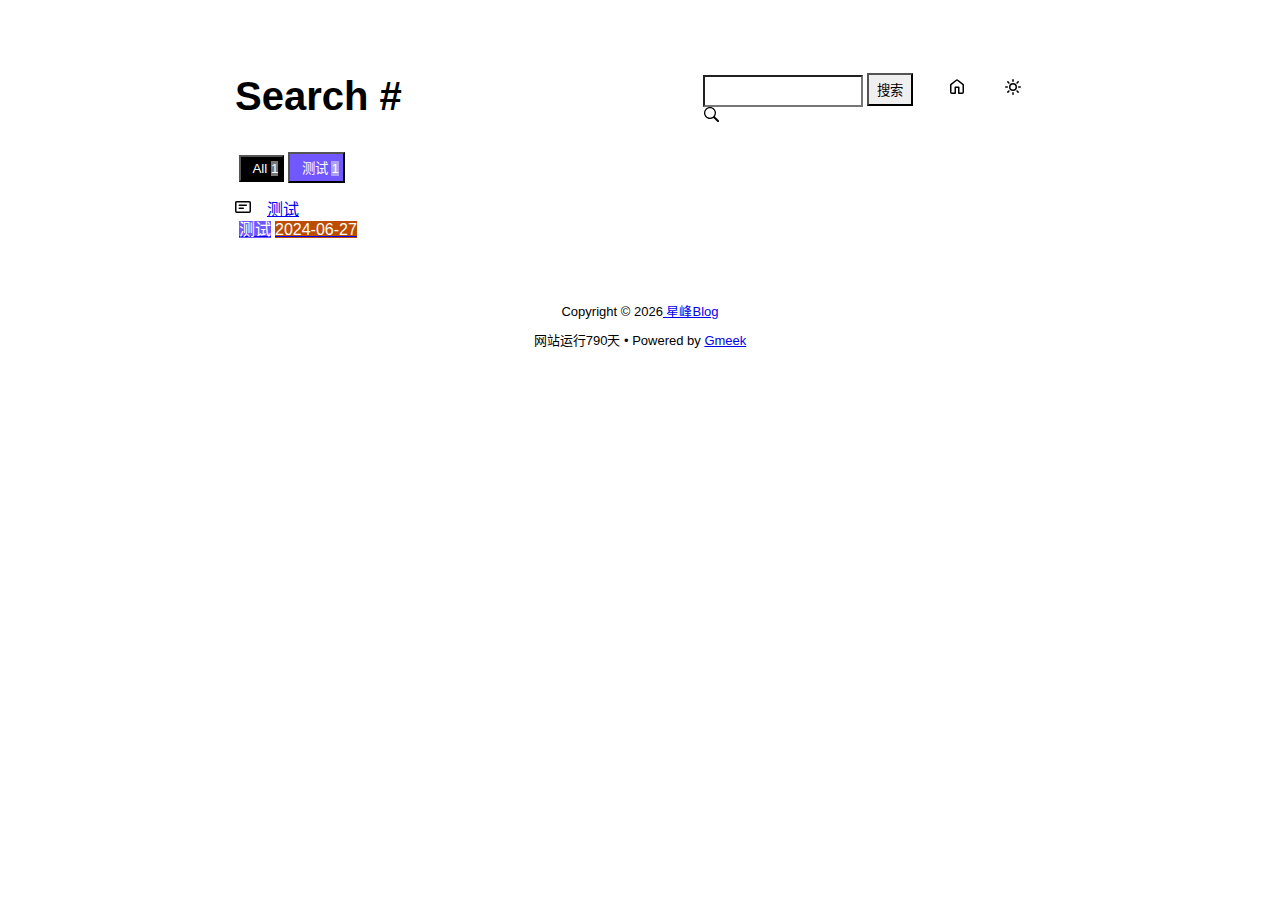
==== commit 3a721d56: "🎉auto update by Gmeek action" ====
--- a/docs/tag.html
+++ b/docs/tag.html
@@ -81,9 +81,9 @@
 </p>
 
 <script>
-if(""!=""){
+if("05/27/2024"!=""){
     var now=new Date();
-    var startSite=new Date("");
+    var startSite=new Date("05/27/2024");
     var diff=now.getTime()-startSite.getTime();
     var diffDay=Math.floor(diff/(1000*60*60*24));
     document.getElementById("year").innerHTML=now.getFullYear();
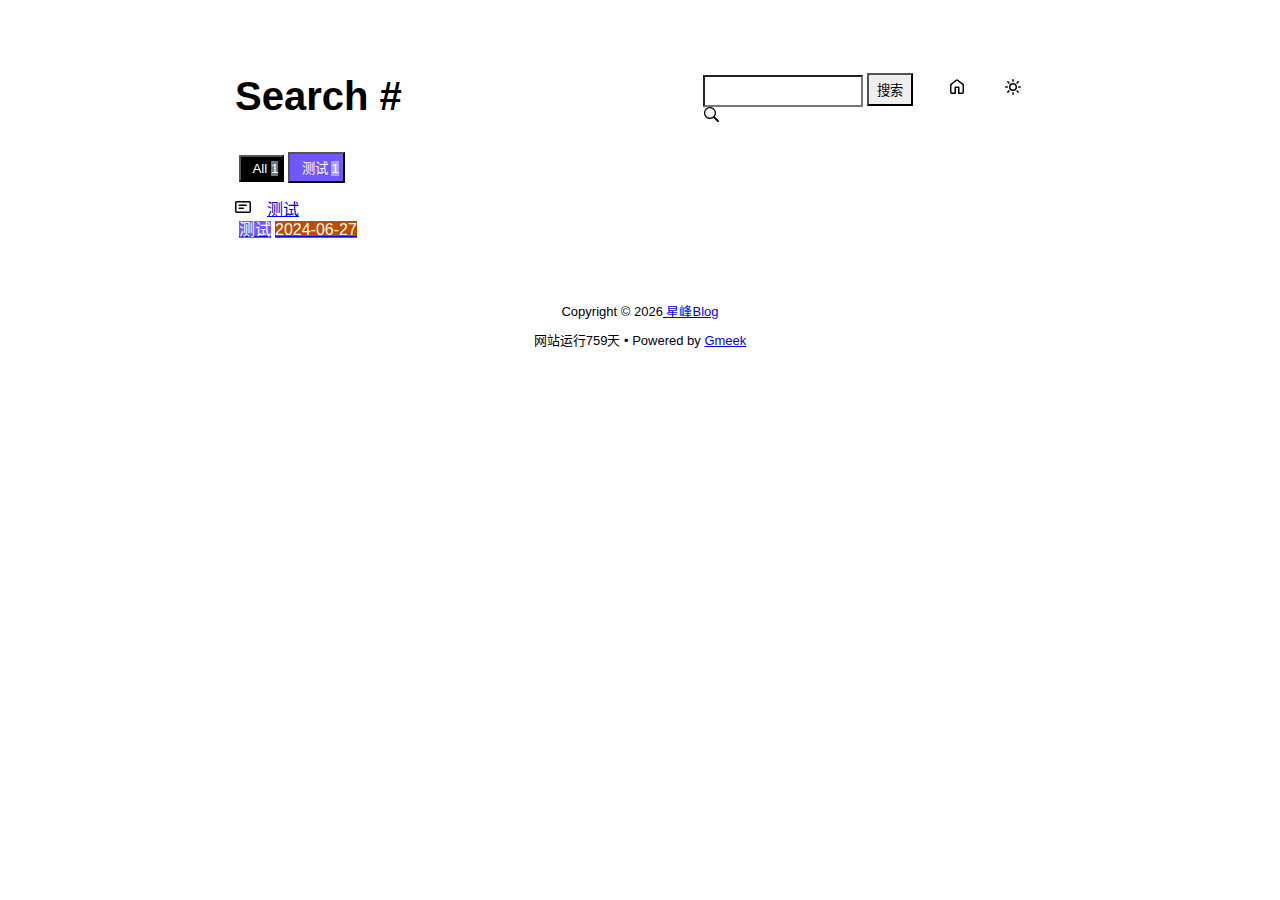
==== commit 788d62d4: "🎉auto update by Gmeek action" ====
--- a/docs/tag.html
+++ b/docs/tag.html
@@ -81,9 +81,9 @@
 </p>
 
 <script>
-if("05/27/2024"!=""){
+if("06/27/2024"!=""){
     var now=new Date();
-    var startSite=new Date("05/27/2024");
+    var startSite=new Date("06/27/2024");
     var diff=now.getTime()-startSite.getTime();
     var diffDay=Math.floor(diff/(1000*60*60*24));
     document.getElementById("year").innerHTML=now.getFullYear();
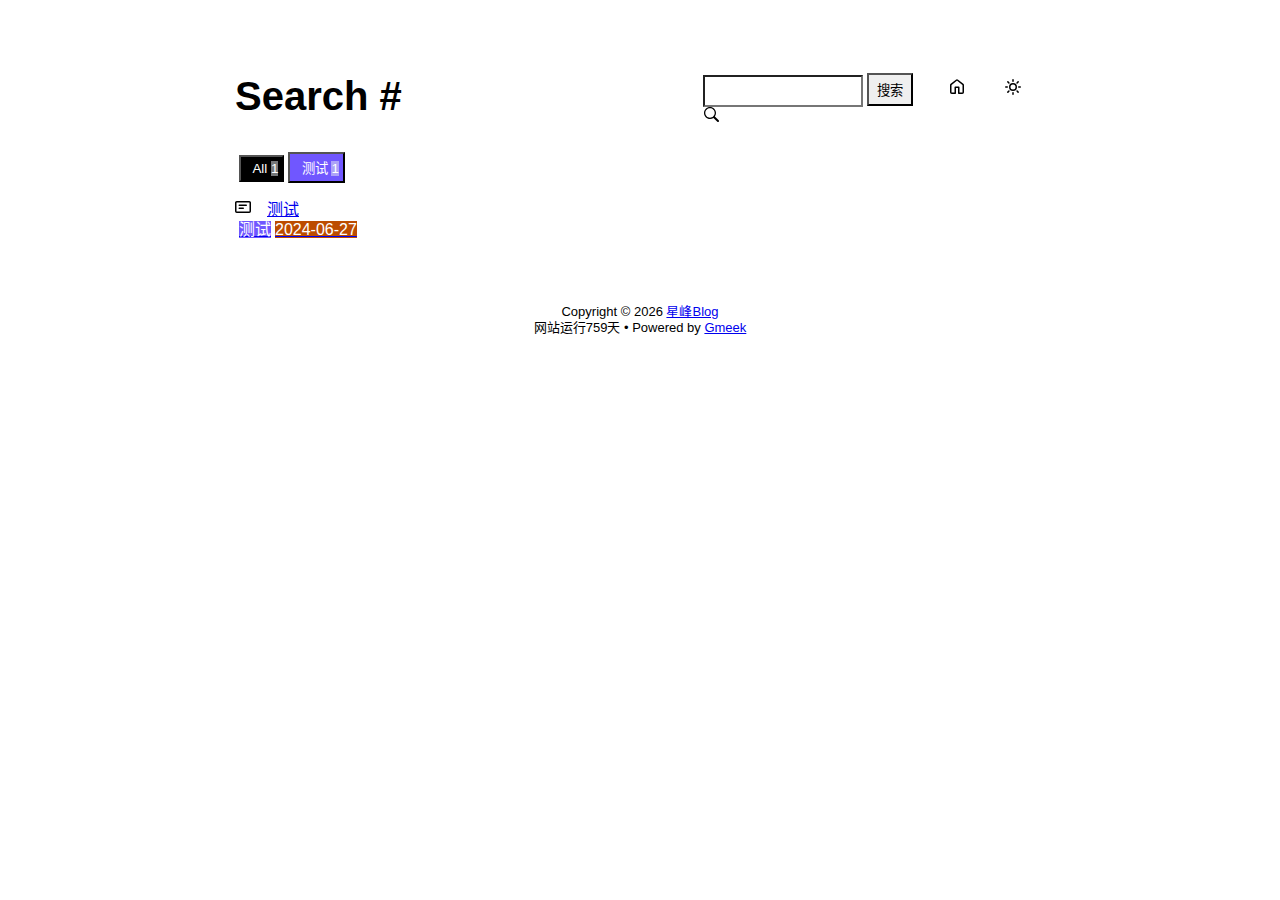
==== commit c51bae7d: "🎉auto update by Gmeek action" ====
--- a/docs/tag.html
+++ b/docs/tag.html
@@ -4,7 +4,8 @@
     <meta content="text/html; charset=utf-8" http-equiv="content-type" />
     <meta name="viewport" content="width=device-width,initial-scale=1.0">
     <meta http-equiv="X-UA-Compatible" content="IE=edge">
-    <link href="//cdn.staticfile.net/Primer/21.0.7/primer.css" rel="stylesheet" />
+    <link href='https://mirrors.sustech.edu.cn/cdnjs/ajax/libs/Primer/21.0.7/primer.css' rel='stylesheet' />
+    
     <link rel="icon" href="https://imge.bygavin.tk/file/a5b54e4f2d76cf0b1a20f.jpg"><script>
         let theme = localStorage.getItem("meek_theme") || "light";
         document.documentElement.setAttribute("data-color-mode", theme);
@@ -75,23 +76,22 @@
 <nav class="SideNav"></nav>
 <div class="notFind" style="display:none;font-size:24px;margin:8px;">Not Find</div>
 </div>
-    <div id="footer">Copyright © <span id="year"></span><a href="https://gavinliuisme.github.io"> 星峰Blog </a>
-<p>
-<span id="runday"></span>Powered by <a href="https://meekdai.com/Gmeek.html" target="_blank">Gmeek</a>
-</p>
+    <div id="footer"><div id="footer1">Copyright © <span id="copyrightYear"></span> <a href="https://gavinliuisme.github.io">星峰Blog</a></div>
+<div id="footer2">
+    <span id="runday"></span><span>Powered by <a href="https://meekdai.com/Gmeek.html" target="_blank">Gmeek</a></span>
+</div>
 
 <script>
+var now=new Date();
+document.getElementById("copyrightYear").innerHTML=now.getFullYear();
+
 if("06/27/2024"!=""){
-    var now=new Date();
     var startSite=new Date("06/27/2024");
     var diff=now.getTime()-startSite.getTime();
     var diffDay=Math.floor(diff/(1000*60*60*24));
-    document.getElementById("year").innerHTML=now.getFullYear();
-    if(""!=""){document.getElementById("runday").innerHTML=" • "+"网站运行"+diffDay+"天"+" • ";}
-    else{document.getElementById("runday").innerHTML="网站运行"+diffDay+"天"+" • ";}
-}
-</script>
-</div>
+    document.getElementById("runday").innerHTML="网站运行"+diffDay+"天"+" • ";
+}
+</script></div>
 </body>
 <script>
 var IconList={'sun': 'M8 10.5a2.5 2.5 0 100-5 2.5 2.5 0 000 5zM8 12a4 4 0 100-8 4 4 0 000 8zM8 0a.75.75 0 01.75.75v1.5a.75.75 0 01-1.5 0V.75A.75.75 0 018 0zm0 13a.75.75 0 01.75.75v1.5a.75.75 0 01-1.5 0v-1.5A.75.75 0 018 13zM2.343 2.343a.75.75 0 011.061 0l1.06 1.061a.75.75 0 01-1.06 1.06l-1.06-1.06a.75.75 0 010-1.06zm9.193 9.193a.75.75 0 011.06 0l1.061 1.06a.75.75 0 01-1.06 1.061l-1.061-1.06a.75.75 0 010-1.061zM16 8a.75.75 0 01-.75.75h-1.5a.75.75 0 010-1.5h1.5A.75.75 0 0116 8zM3 8a.75.75 0 01-.75.75H.75a.75.75 0 010-1.5h1.5A.75.75 0 013 8zm10.657-5.657a.75.75 0 010 1.061l-1.061 1.06a.75.75 0 11-1.06-1.06l1.06-1.06a.75.75 0 011.06 0zm-9.193 9.193a.75.75 0 010 1.06l-1.06 1.061a.75.75 0 11-1.061-1.06l1.06-1.061a.75.75 0 011.061 0z', 'moon': 'M9.598 1.591a.75.75 0 01.785-.175 7 7 0 11-8.967 8.967.75.75 0 01.961-.96 5.5 5.5 0 007.046-7.046.75.75 0 01.175-.786zm1.616 1.945a7 7 0 01-7.678 7.678 5.5 5.5 0 107.678-7.678z', 'sync': 'M1.705 8.005a.75.75 0 0 1 .834.656 5.5 5.5 0 0 0 9.592 2.97l-1.204-1.204a.25.25 0 0 1 .177-.427h3.646a.25.25 0 0 1 .25.25v3.646a.25.25 0 0 1-.427.177l-1.38-1.38A7.002 7.002 0 0 1 1.05 8.84a.75.75 0 0 1 .656-.834ZM8 2.5a5.487 5.487 0 0 0-4.131 1.869l1.204 1.204A.25.25 0 0 1 4.896 6H1.25A.25.25 0 0 1 1 5.75V2.104a.25.25 0 0 1 .427-.177l1.38 1.38A7.002 7.002 0 0 1 14.95 7.16a.75.75 0 0 1-1.49.178A5.5 5.5 0 0 0 8 2.5Z', 'home': 'M6.906.664a1.749 1.749 0 0 1 2.187 0l5.25 4.2c.415.332.657.835.657 1.367v7.019A1.75 1.75 0 0 1 13.25 15h-3.5a.75.75 0 0 1-.75-.75V9H7v5.25a.75.75 0 0 1-.75.75h-3.5A1.75 1.75 0 0 1 1 13.25V6.23c0-.531.242-1.034.657-1.366l5.25-4.2Zm1.25 1.171a.25.25 0 0 0-.312 0l-5.25 4.2a.25.25 0 0 0-.094.196v7.019c0 .138.112.25.25.25H5.5V8.25a.75.75 0 0 1 .75-.75h3.5a.75.75 0 0 1 .75.75v5.25h2.75a.25.25 0 0 0 .25-.25V6.23a.25.25 0 0 0-.094-.195Z', 'search': 'M15.7 13.3l-3.81-3.83A5.93 5.93 0 0 0 13 6c0-3.31-2.69-6-6-6S1 2.69 1 6s2.69 6 6 6c1.3 0 2.48-.41 3.47-1.11l3.83 3.81c.19.2.45.3.7.3.25 0 .52-.09.7-.3a.996.996 0 0 0 0-1.41v.01zM7 10.7c-2.59 0-4.7-2.11-4.7-4.7 0-2.59 2.11-4.7 4.7-4.7 2.59 0 4.7 2.11 4.7 4.7 0 2.59-2.11 4.7-4.7 4.7z', 'post': 'M0 3.75C0 2.784.784 2 1.75 2h12.5c.966 0 1.75.784 1.75 1.75v8.5A1.75 1.75 0 0 1 14.25 14H1.75A1.75 1.75 0 0 1 0 12.25Zm1.75-.25a.25.25 0 0 0-.25.25v8.5c0 .138.112.25.25.25h12.5a.25.25 0 0 0 .25-.25v-8.5a.25.25 0 0 0-.25-.25ZM3.5 6.25a.75.75 0 0 1 .75-.75h7a.75.75 0 0 1 0 1.5h-7a.75.75 0 0 1-.75-.75Zm.75 2.25h4a.75.75 0 0 1 0 1.5h-4a.75.75 0 0 1 0-1.5Z'};
@@ -122,7 +122,7 @@
     iframe.contentWindow.postMessage(message,'https://utteranc.es');
 }
 if(themeSettings[theme]){changeTheme(...themeSettings[theme]);}
-console.log("\n %c Gmeek last https://github.com/Meekdai/Gmeek \n\n","padding:5px 0;background:#02d81d;color:#fff");
+console.log("\n %c Gmeek last https://github.com/Meekdai/Gmeek \n","padding:5px 0;background:#02d81d;color:#fff");
 </script>
 
 <script>
